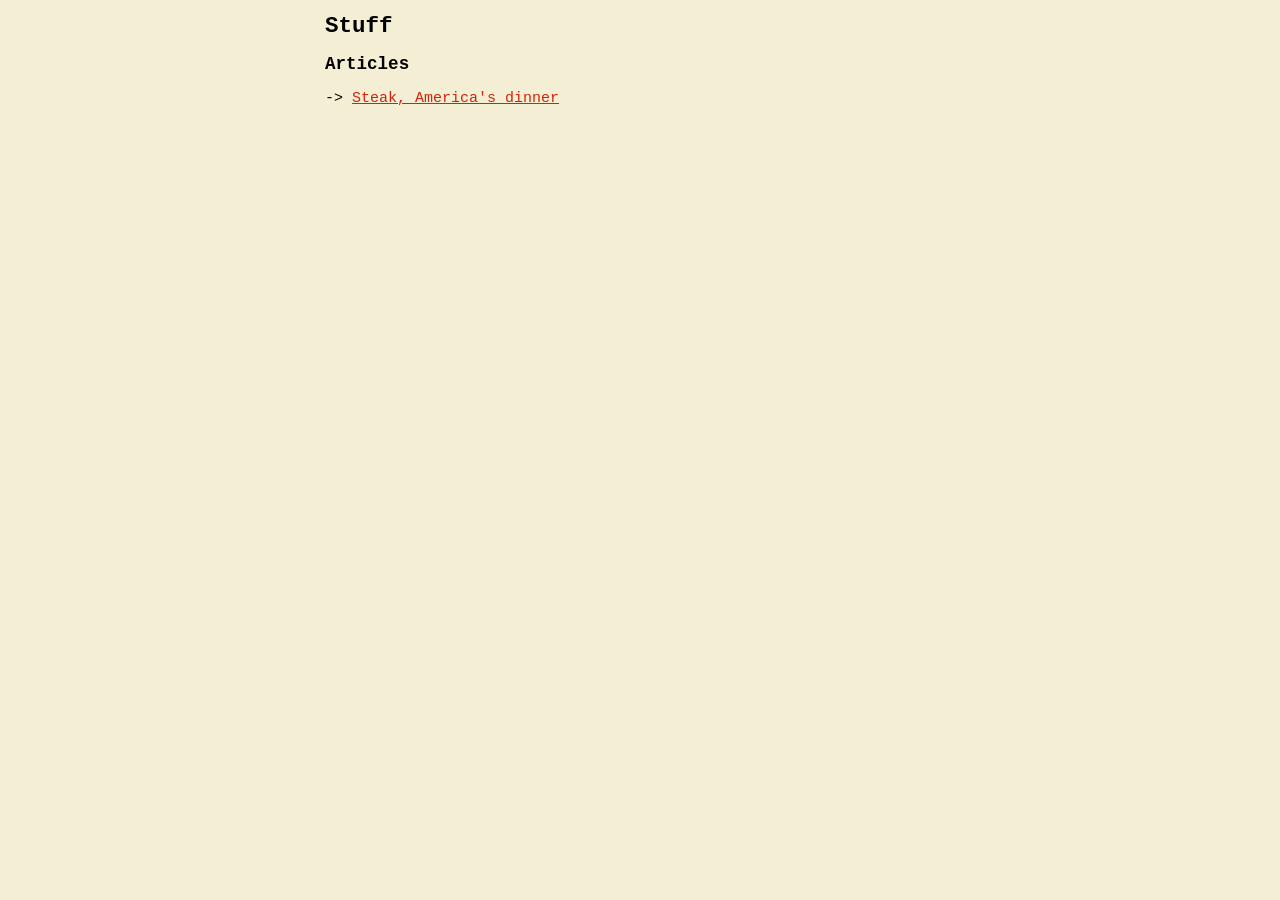
==== landing.html @ 0867a1d2 "✳️💨 Updated with Glitch" ====
<html>
<head>

<!-- Facebook Pixel Code -->
<!-- End Facebook Pixel Code -->

<title>Landing</title>


<link rel="stylesheet" href="/style.css" />
</head>
<body>
  
  <div id="maincontent">

    <h2>Stuff</h2>
    
<h3> Articles </h3>

    <p> -> <a href="/steak.html" class="bullets">Steak, America's dinner</a></p>

<p/>


<p />


  <p/>
  </div>
  <!-- Global site tag (gtag.js) - Google Analytics -->
<script async src="https://www.googletagmanager.com/gtag/js?id=G-16JLCJBZWY"></script>
<script>
  window.dataLayer = window.dataLayer || [];
  function gtag(){dataLayer.push(arguments);}
  gtag('js', new Date());

  gtag('config', 'G-16JLCJBZWY');
</script>
</body>
</html>
---- style.css ----
/* CSS files add styling rules to your content */

body{
font-family: courier, sans-serif;
font-size:15px;
color: #black;
line-height:1;
background-color: #F4EED4;
}

h1 {
  font-style: italic;
  color: #D1240D;
}

.bullets {
color: #D1240D;   
}

.my-embedd {
        margin-top: -20px; 
        margin-left: -20px;
        width: 330px;
        box-sizing: border-box; /* Ensures padding doesn't increase the width */
        padding-top: 0px;
        padding-top: 0px;
    }


img{max-width:100%;}

/* unvisited link */
a:link {
  color: #D1240D;
}

/* visited link */
a:visited {
  color: #D1240D;
}
  
#maincontent{
    max-width: 42em;
    margin: 15 auto;
}
    
}
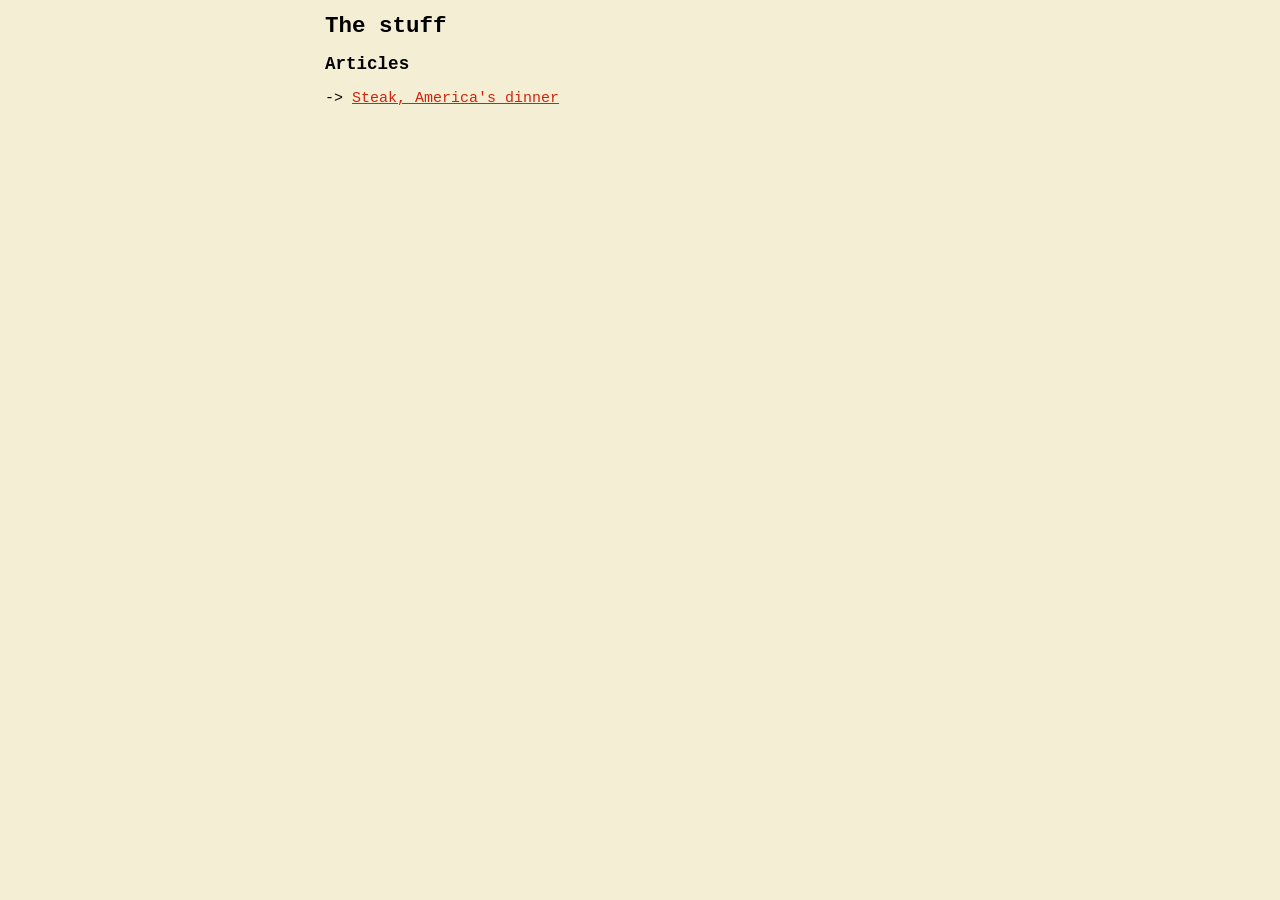
==== commit a1ba49f9: "Update landing.html" ====
--- a/landing.html
+++ b/landing.html
@@ -13,7 +13,7 @@
   
   <div id="maincontent">
 
-    <h2>Stuff</h2>
+    <h2>The stuff</h2>
     
 <h3> Articles </h3>
 
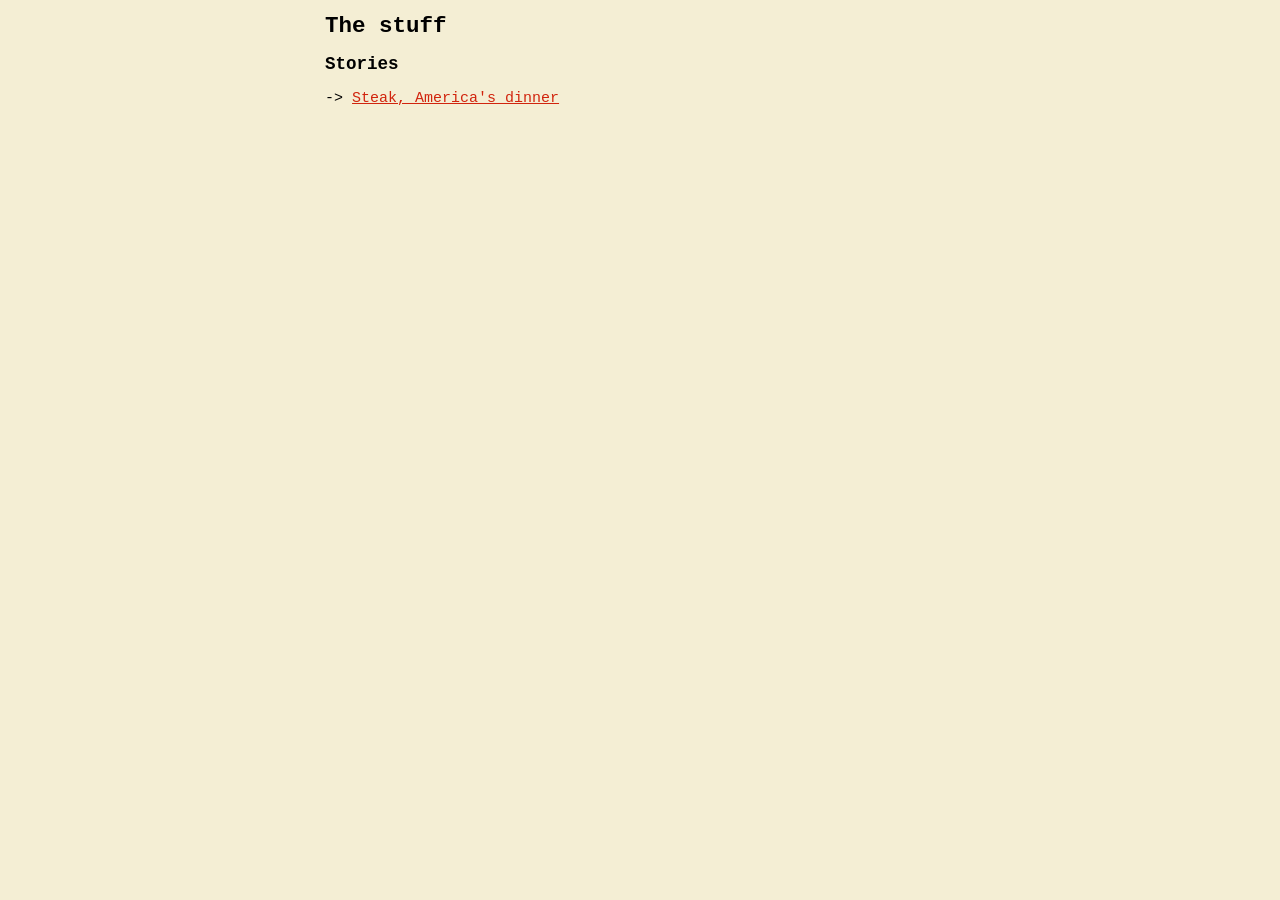
==== commit db6232af: "Update landing.html" ====
--- a/landing.html
+++ b/landing.html
@@ -15,7 +15,7 @@
 
     <h2>The stuff</h2>
     
-<h3> Articles </h3>
+<h3> Stories </h3>
 
     <p> -> <a href="/steak.html" class="bullets">Steak, America's dinner</a></p>
 
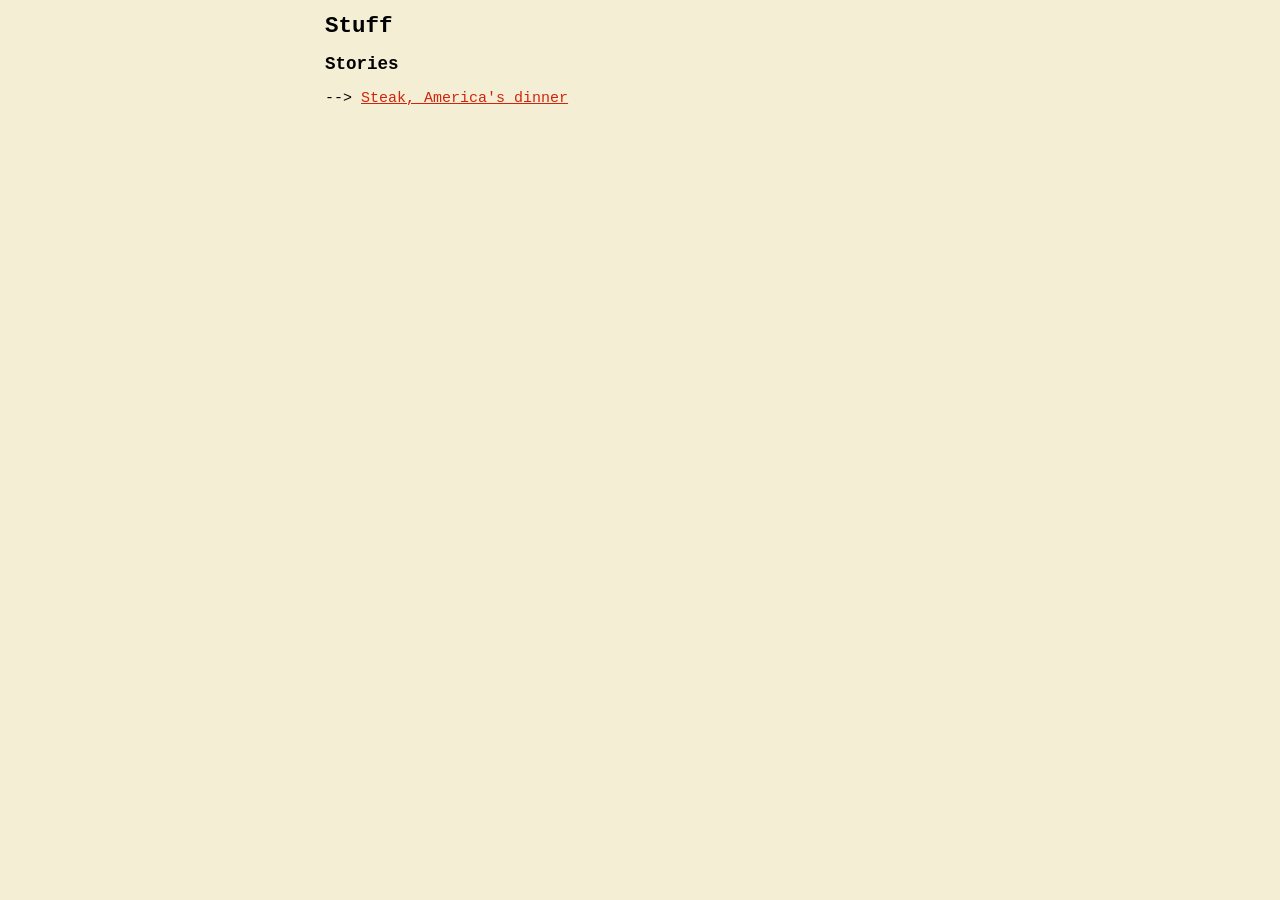
==== commit 963bbe24: "🔗🍒 Updated with Glitch" ====
--- a/landing.html
+++ b/landing.html
@@ -13,11 +13,11 @@
   
   <div id="maincontent">
 
-    <h2>The stuff</h2>
+    <h2>Stuff</h2>
     
 <h3> Stories </h3>
 
-    <p> -> <a href="/steak.html" class="bullets">Steak, America's dinner</a></p>
+    <p> --> <a href="/steak.html" class="bullets">Steak, America's dinner</a></p>
 
 <p/>
 
--- a/style.css
+++ b/style.css
@@ -17,13 +17,37 @@
 color: #D1240D;   
 }
 
+.ml-form-embedWrapper embed form {
+        width: 100% !important;  /* Use !important to override other styles */
+        box-sizing: border-box !important;
+}
+
+.ml-form-horizontalRow {
+        width: 100% !important;  /* Use !important to override other styles */
+        box-sizing: border-box !important;
+  
+}
+
+.my-embedd input[type="email"] {
+    width: 100% !important;  /* Use !important to override other styles */
+    box-sizing: border-box !important;
+}
+
+
 .my-embedd {
-        margin-top: -20px; 
-        margin-left: -20px;
-        width: 330px;
+        width: 330px !important;
         box-sizing: border-box; /* Ensures padding doesn't increase the width */
-        padding-top: 0px;
-        padding-top: 0px;
+        padding-top: 0px !important;
+        padding-top: 0px !important;
+    }
+
+.ml-embedded {
+       margin-top: -20px !important;
+        margin-left: -20px !important;
+        width: 330px !important;
+        box-sizing: border-box; /* Ensures padding doesn't increase the width */
+        padding-top: 0px !important;
+        padding-top: 0px !important;
     }
 
 
@@ -44,4 +68,4 @@
     margin: 15 auto;
 }
     
-}
+}
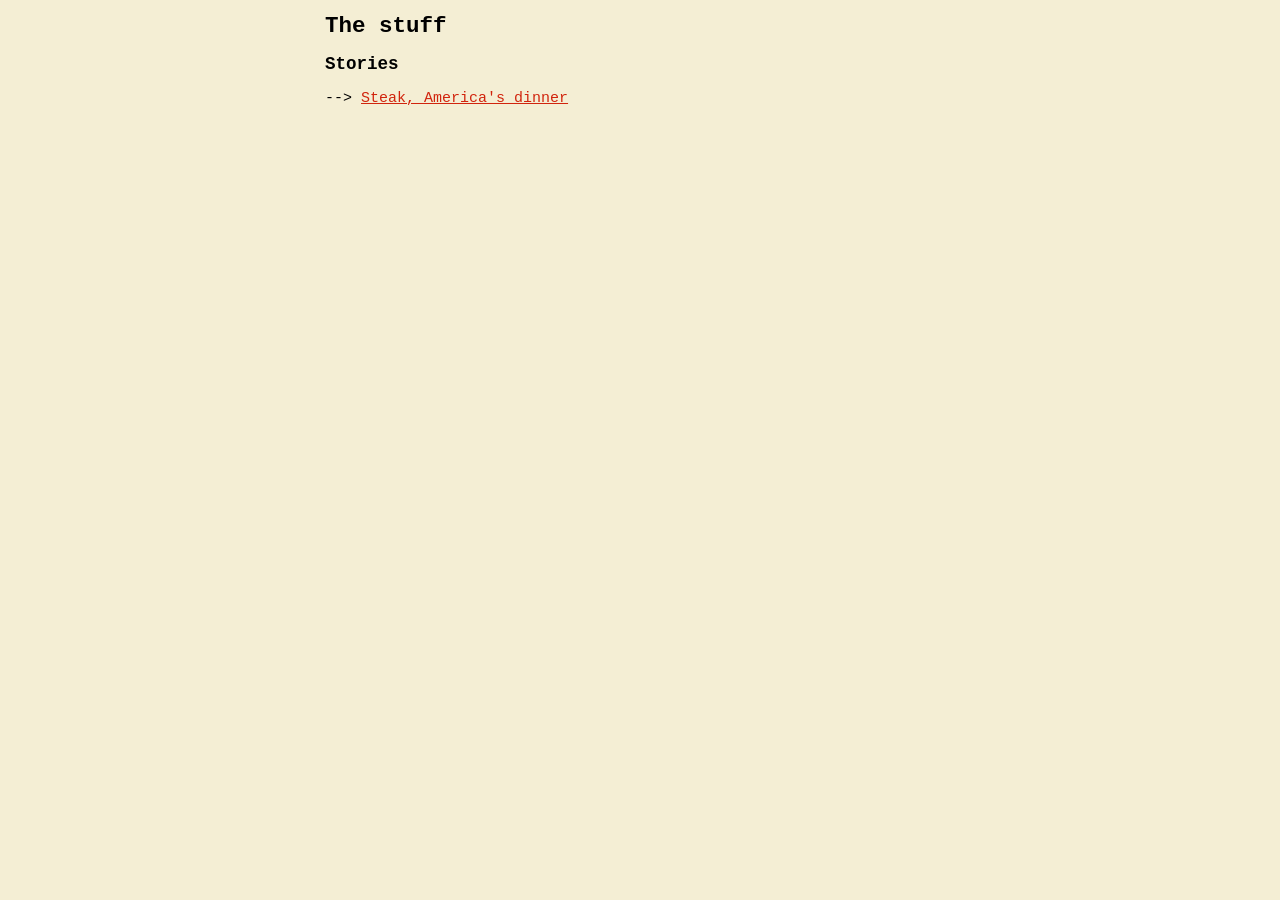
==== commit 159ea6ce: "Merge branch 'main' into glitch" ====
--- a/landing.html
+++ b/landing.html
@@ -13,7 +13,7 @@
   
   <div id="maincontent">
 
-    <h2>Stuff</h2>
+    <h2>The stuff</h2>
     
 <h3> Stories </h3>
 
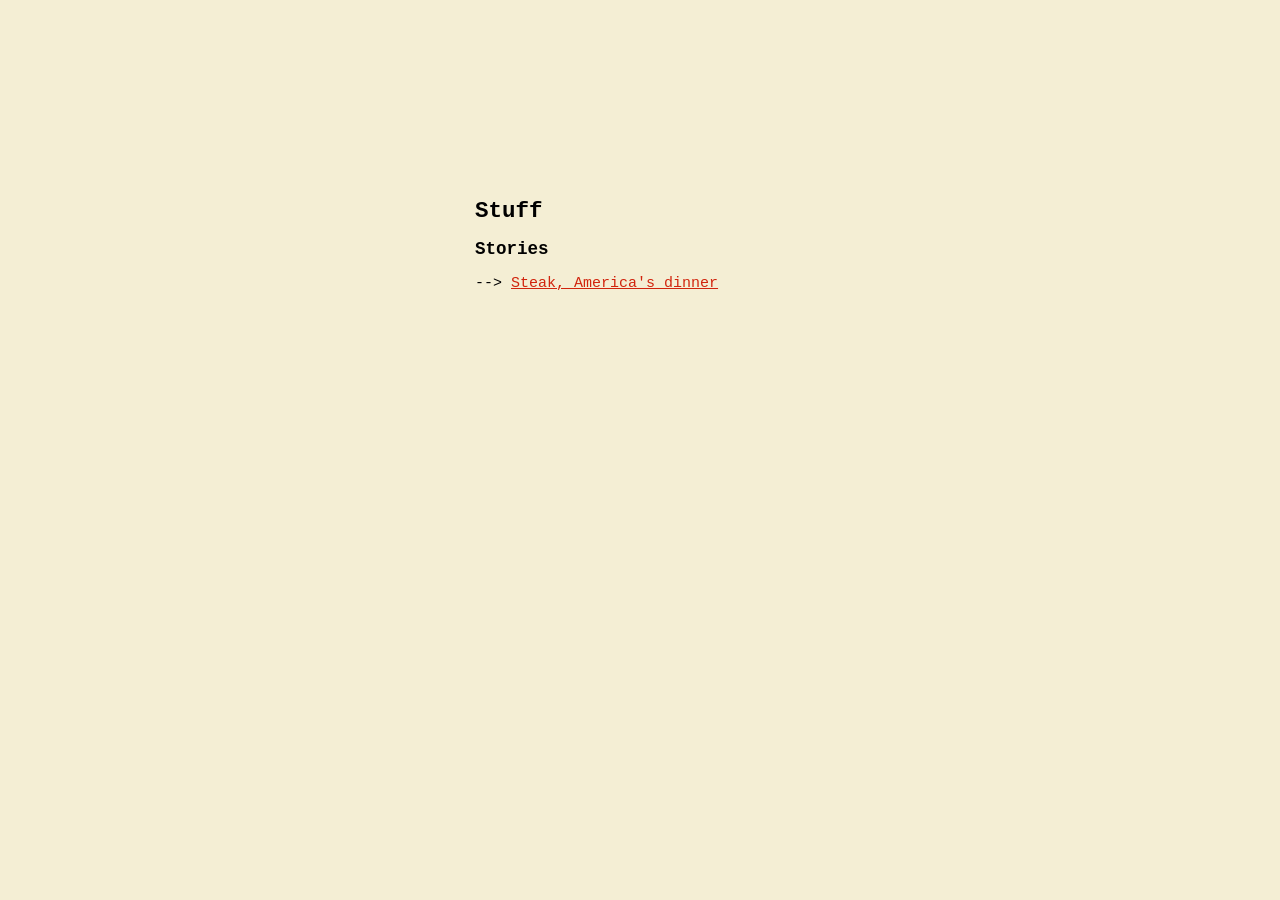
==== commit 82c63ef3: "🍔🚃 Updated with Glitch" ====
--- a/landing.html
+++ b/landing.html
@@ -11,9 +11,9 @@
 </head>
 <body>
   
-  <div id="maincontent">
+  <div id="maincontent" style="width:330px;margin-top:200px">
 
-    <h2>The stuff</h2>
+    <h2>Stuff</h2>
     
 <h3> Stories </h3>
 
@@ -23,10 +23,10 @@
 
 
 <p />
-
-
   <p/>
   </div>
+  
+  
   <!-- Global site tag (gtag.js) - Google Analytics -->
 <script async src="https://www.googletagmanager.com/gtag/js?id=G-16JLCJBZWY"></script>
 <script>
--- a/style.css
+++ b/style.css
@@ -17,40 +17,6 @@
 color: #D1240D;   
 }
 
-.ml-form-embedWrapper embed form {
-        width: 100% !important;  /* Use !important to override other styles */
-        box-sizing: border-box !important;
-}
-
-.ml-form-horizontalRow {
-        width: 100% !important;  /* Use !important to override other styles */
-        box-sizing: border-box !important;
-  
-}
-
-.my-embedd input[type="email"] {
-    width: 100% !important;  /* Use !important to override other styles */
-    box-sizing: border-box !important;
-}
-
-
-.my-embedd {
-        width: 330px !important;
-        box-sizing: border-box; /* Ensures padding doesn't increase the width */
-        padding-top: 0px !important;
-        padding-top: 0px !important;
-    }
-
-.ml-embedded {
-       margin-top: -20px !important;
-        margin-left: -20px !important;
-        width: 330px !important;
-        box-sizing: border-box; /* Ensures padding doesn't increase the width */
-        padding-top: 0px !important;
-        padding-top: 0px !important;
-    }
-
-
 img{max-width:100%;}
 
 /* unvisited link */
@@ -68,4 +34,4 @@
     margin: 15 auto;
 }
     
-}+}
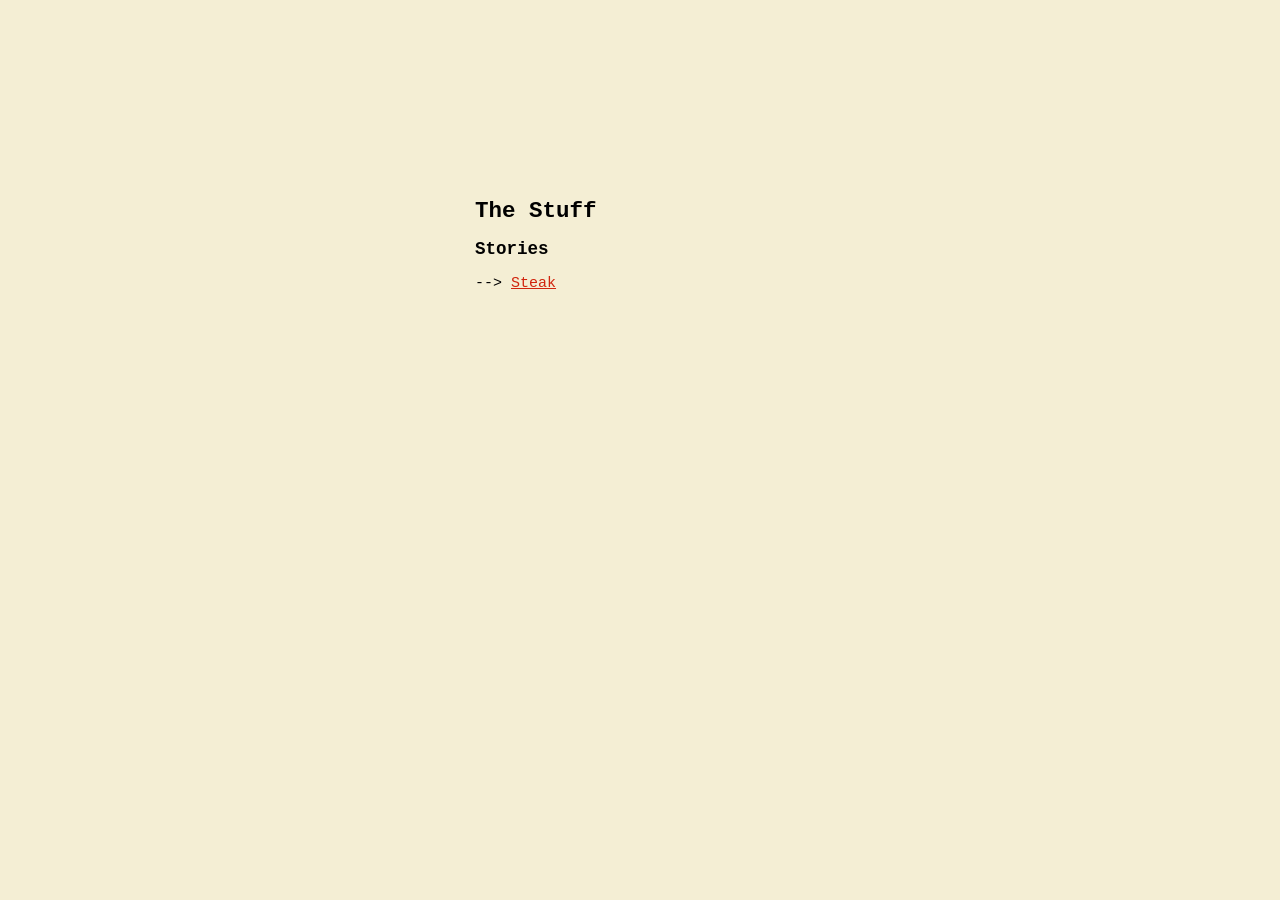
==== commit 0c1c7e6c: "🕧🚗 Updated with Glitch" ====
--- a/landing.html
+++ b/landing.html
@@ -13,11 +13,11 @@
   
   <div id="maincontent" style="width:330px;margin-top:200px">
 
-    <h2>Stuff</h2>
+    <h2>The Stuff</h2>
     
 <h3> Stories </h3>
 
-    <p> --> <a href="/steak.html" class="bullets">Steak, America's dinner</a></p>
+    <p> --> <a href="/steak.html" class="bullets">Steak</a></p>
 
 <p/>
 
--- a/style.css
+++ b/style.css
@@ -17,6 +17,40 @@
 color: #D1240D;   
 }
 
+.ml-form-embedWrapper embed form {
+        width: 100% !important;  /* Use !important to override other styles */
+        box-sizing: border-box !important;
+}
+
+.ml-form-horizontalRow {
+        width: 100% !important;  /* Use !important to override other styles */
+        box-sizing: border-box !important;
+  
+}
+
+.my-embedd input[type="email"] {
+    width: 100% !important;  /* Use !important to override other styles */
+    box-sizing: border-box !important;
+}
+
+
+.my-embedd {
+        width: 330px !important;
+        box-sizing: border-box; /* Ensures padding doesn't increase the width */
+        padding-top: 0px !important;
+        padding-top: 0px !important;
+    }
+
+.ml-embedded {
+       margin-top: -20px !important;
+        margin-left: -20px !important;
+        width: 330px !important;
+        box-sizing: border-box; /* Ensures padding doesn't increase the width */
+        padding-top: 0px !important;
+        padding-top: 0px !important;
+    }
+
+
 img{max-width:100%;}
 
 /* unvisited link */
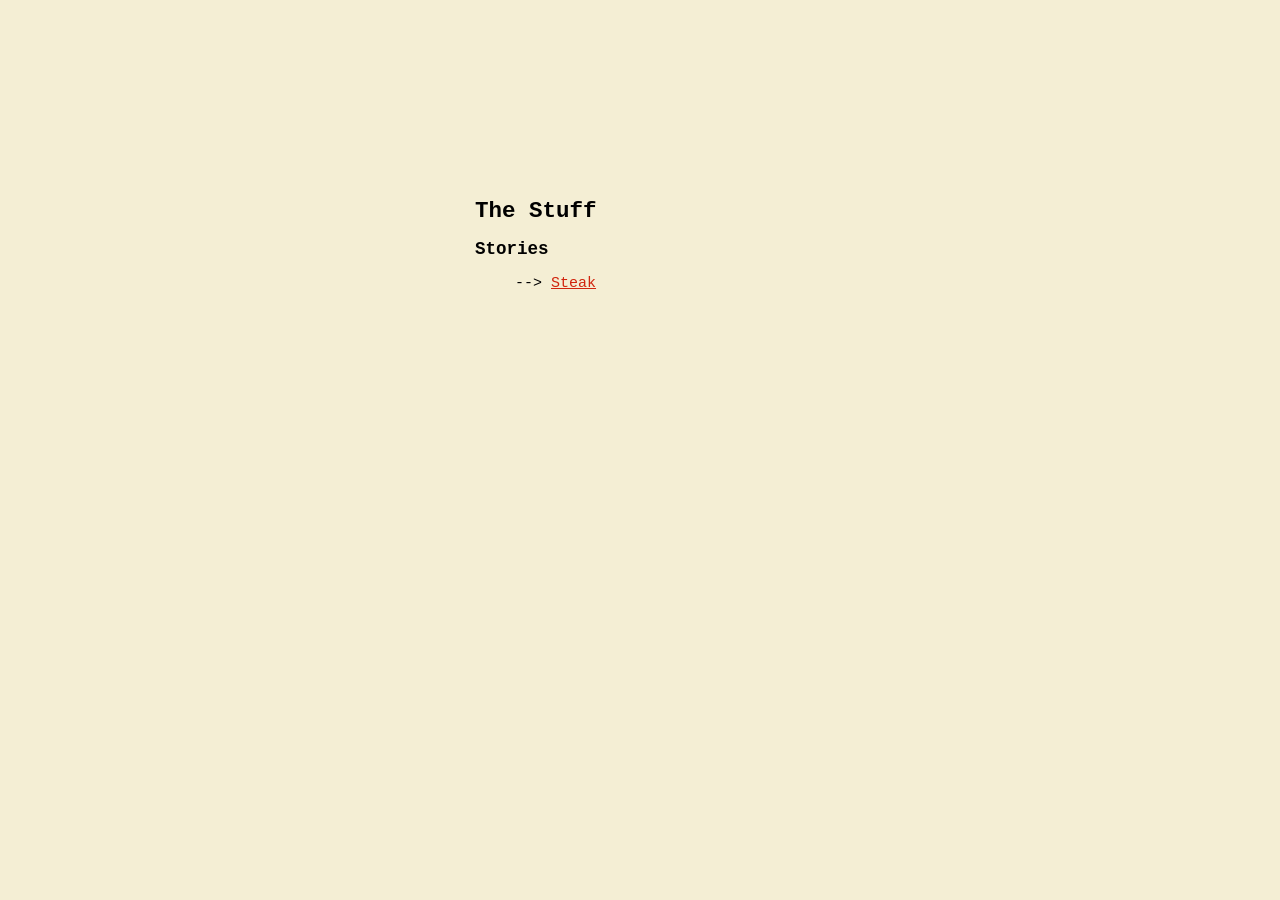
==== commit ae3293e9: "✈️💓 Updated with Glitch" ====
--- a/landing.html
+++ b/landing.html
@@ -16,9 +16,9 @@
     <h2>The Stuff</h2>
     
 <h3> Stories </h3>
-
+<ul class="unstyled toc">
     <p> --> <a href="/steak.html" class="bullets">Steak</a></p>
-
+</ul>
 <p/>
 
 
--- a/style.css
+++ b/style.css
@@ -68,4 +68,4 @@
     margin: 15 auto;
 }
     
-}
+}
